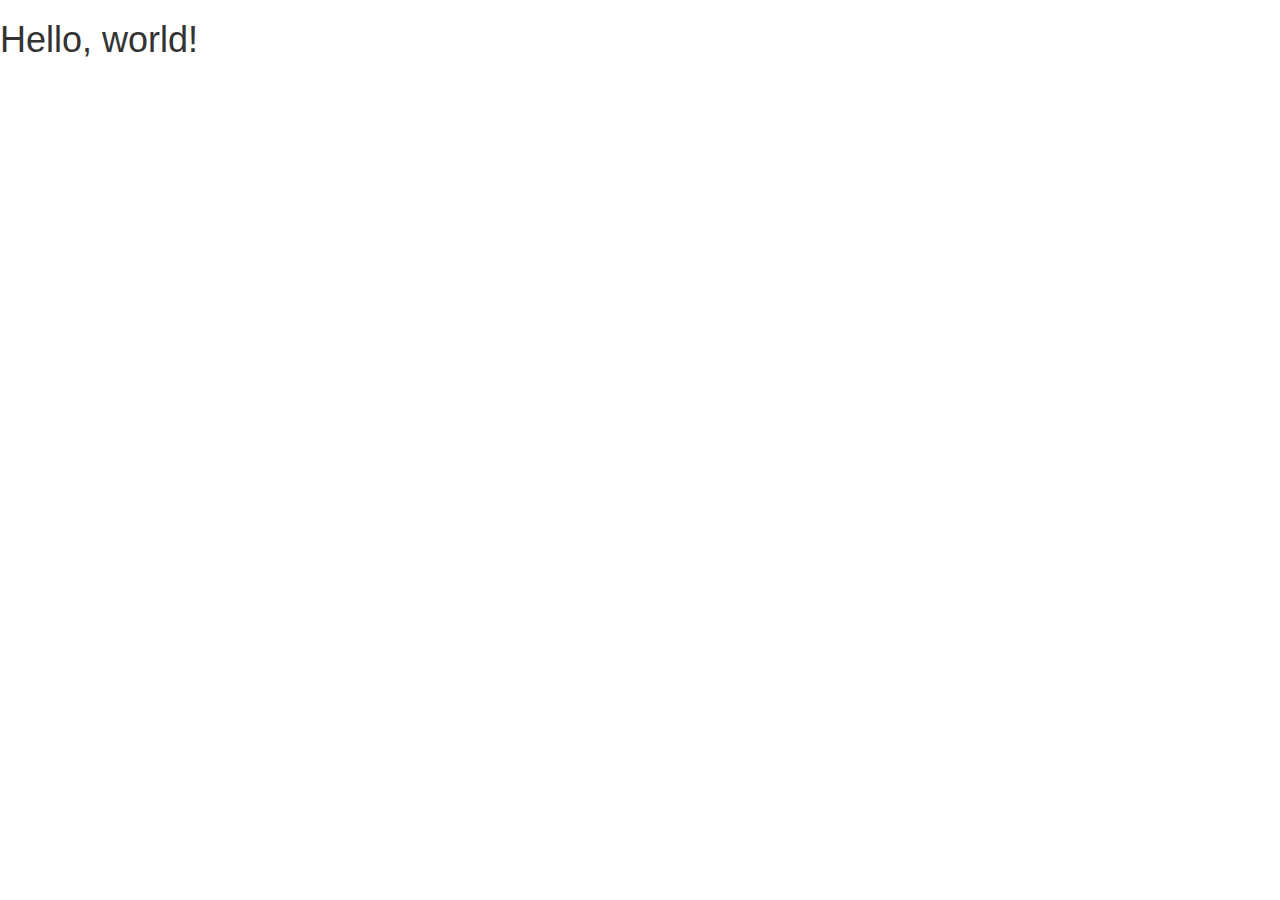
==== index.html @ 0cb2b64e "start bootstrap project" ====
<!DOCTYPE html>
<html lang="en">
  <head>
    <meta charset="utf-8">
    <meta http-equiv="X-UA-Compatible" content="IE=edge">
    <meta name="viewport" content="width=device-width, initial-scale=1">
    <!-- The above 3 meta tags *must* come first in the head; any other head content must come *after* these tags -->
    <title>Bootstrap 101 Template</title>

    <!-- Bootstrap -->
    <link href="css/bootstrap.min.css" rel="stylesheet">

    <!-- HTML5 shim and Respond.js for IE8 support of HTML5 elements and media queries -->
    <!-- WARNING: Respond.js doesn't work if you view the page via file:// -->
    <!--[if lt IE 9]>
      <script src="https://oss.maxcdn.com/html5shiv/3.7.2/html5shiv.min.js"></script>
      <script src="https://oss.maxcdn.com/respond/1.4.2/respond.min.js"></script>
    <![endif]-->
  </head>
  <body>
    <h1>Hello, world!</h1>

    <!-- jQuery (necessary for Bootstrap's JavaScript plugins) -->
    <script src="https://ajax.googleapis.com/ajax/libs/jquery/1.11.3/jquery.min.js"></script>
    <!-- Include all compiled plugins (below), or include individual files as needed -->
    <script src="js/bootstrap.min.js"></script>
  </body>
</html>
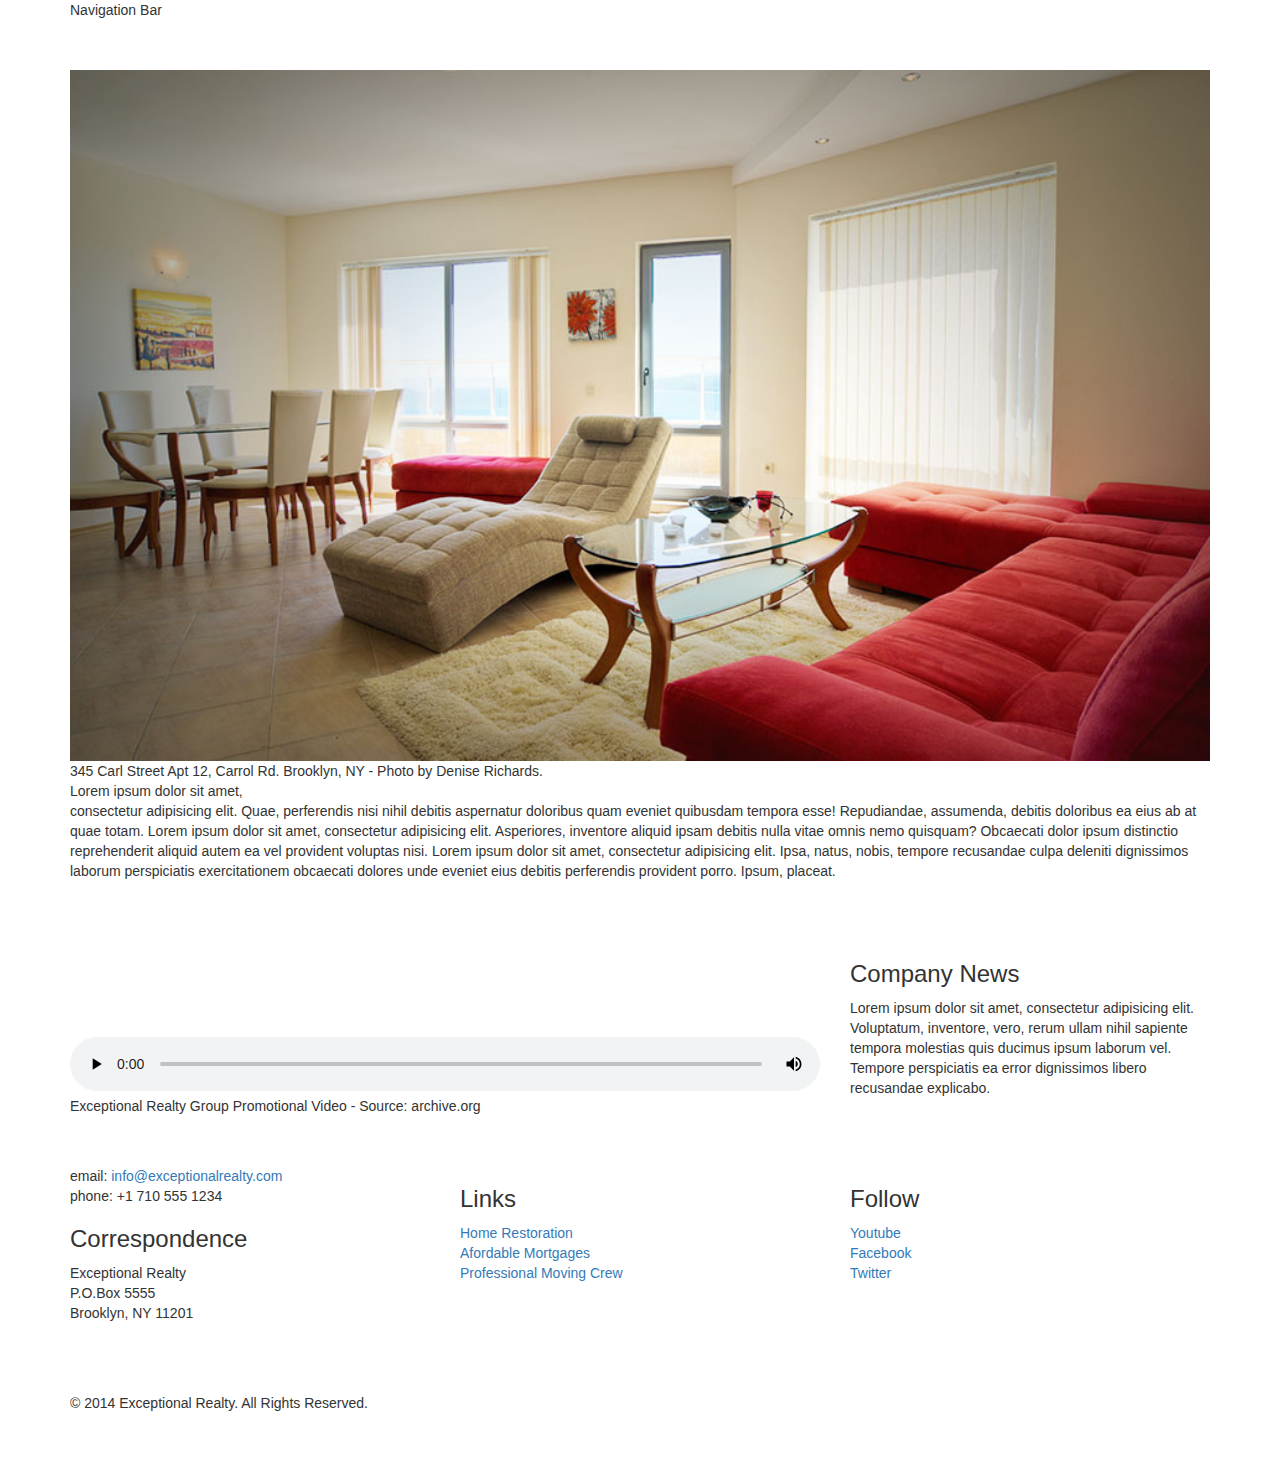
==== commit 171d7c09: "finish layout" ====
--- a/index.html
+++ b/index.html
@@ -5,11 +5,13 @@
     <meta http-equiv="X-UA-Compatible" content="IE=edge">
     <meta name="viewport" content="width=device-width, initial-scale=1">
     <!-- The above 3 meta tags *must* come first in the head; any other head content must come *after* these tags -->
-    <title>Bootstrap 101 Template</title>
+    <title>Exceptional Realty Group - Luxury Homes - About</title>
 
     <!-- Bootstrap -->
     <link href="css/bootstrap.min.css" rel="stylesheet">
-
+    <!-- Custom Style -->
+     <link href="css/style.css" rel="stylesheet">
+    
     <!-- HTML5 shim and Respond.js for IE8 support of HTML5 elements and media queries -->
     <!-- WARNING: Respond.js doesn't work if you view the page via file:// -->
     <!--[if lt IE 9]>
@@ -18,7 +20,88 @@
     <![endif]-->
   </head>
   <body>
-    <h1>Hello, world!</h1>
+    <div class="container">
+      <div class="row">
+        <div class="col-sm-12">
+          
+          Navigation Bar
+
+        </div>
+
+      </div>
+
+      <div class="row">
+        <div class="col-sm-12">
+          
+          <figure>
+            <img src="images/intro-pic.jpg" alt="A beautiful living room." title="Welcome to Exceptional Realty Group">
+            <figcaption>345 Carl Street Apt 12, Carrol Rd. Brooklyn, NY - Photo by Denise Richards.</figcaption>
+          </figure>
+
+          <p>Lorem ipsum dolor sit amet,<br> consectetur adipisicing elit. Quae, perferendis nisi nihil debitis aspernatur doloribus quam eveniet quibusdam tempora esse! Repudiandae, assumenda, debitis doloribus ea eius ab at quae totam. Lorem ipsum dolor sit amet, consectetur adipisicing elit. Asperiores, inventore aliquid ipsam debitis nulla vitae omnis nemo quisquam? Obcaecati dolor ipsum distinctio reprehenderit aliquid autem ea vel provident voluptas nisi. Lorem ipsum dolor sit amet, consectetur adipisicing elit. Ipsa, natus, nobis, tempore recusandae culpa deleniti dignissimos laborum perspiciatis exercitationem obcaecati dolores unde eveniet eius debitis perferendis provident porro. Ipsum, placeat.</p>
+
+        </div>
+
+      </div>
+
+      <div class="row">
+        <div class="col-sm-8">
+          <figure>
+            <video controls>
+              <source src="videos/real-estate.mp4" type="video/mp4"> 
+              <source src="videos/real-estate.ogv" type="video/ogg">
+              Your browser does not support HTML5 video. <a href="http://browsehappy.com" target="_blank">Please upgrade your browser</a>.
+            </video>
+            <figcaption>Exceptional Realty Group Promotional Video - Source: archive.org</figcaption>
+          </figure>
+        </div>
+
+        <div class="col-sm-4">
+          <h3>Company News</h3>
+          <p>Lorem ipsum dolor sit amet, consectetur adipisicing elit. Voluptatum, inventore, vero, rerum ullam nihil sapiente tempora molestias quis ducimus ipsum laborum vel. Tempore perspiciatis ea error dignissimos libero recusandae explicabo.</p>
+        </div>
+      </div>
+
+      <div class="row">
+        <div class="col-sm-4">
+          <p>
+            email: <a href="mailto:info@exceptionalrealty.com">info@exceptionalrealty.com</a><br>
+            phone: +1 710 555 1234
+          </p>
+          <h3>Correspondence</h3>
+          <address>
+            Exceptional Realty<br>
+            P.O.Box 5555<br>
+            Brooklyn, NY 11201
+          </address>
+        </div>
+        
+        <div class="col-sm-4">
+          <h3>Links</h3>
+          <p>
+            <a href="#" target="_blank">Home Restoration</a><br>
+            <a href="#" target="_blank">Afordable Mortgages</a><br>
+            <a href="#" target="_blank">Professional Moving Crew</a>
+            </p>
+        </div>
+        
+        <div class="col-sm-4">
+          <h3>Follow</h3>
+          <p>
+            <a href="#" target="_blank">Youtube</a><br>
+            <a href="#" target="_blank">Facebook</a><br>
+            <a href="#" target="_blank">Twitter</a>
+          </p>
+        </div>
+      </div>
+
+      <div class="row">
+        <div class="col-sm-12">
+          &copy; 2014 Exceptional Realty. All Rights Reserved.
+        </div>
+      </div>
+
+    </div> <!--container-->
 
     <!-- jQuery (necessary for Bootstrap's JavaScript plugins) -->
     <script src="https://ajax.googleapis.com/ajax/libs/jquery/1.11.3/jquery.min.js"></script>
--- a/css/style.css
+++ b/css/style.css
@@ -0,0 +1,12 @@
+/*/////// MEDIA ////////*/
+
+img, video, audio, iframe, table, form {
+  width: 100%; /* IE */
+  max-width: 100%; /* FF, Safari, Chrome */
+}
+
+
+/*/////// LAYOUT STYLE ////////*/
+.row {
+	margin-bottom: 50px;
+	}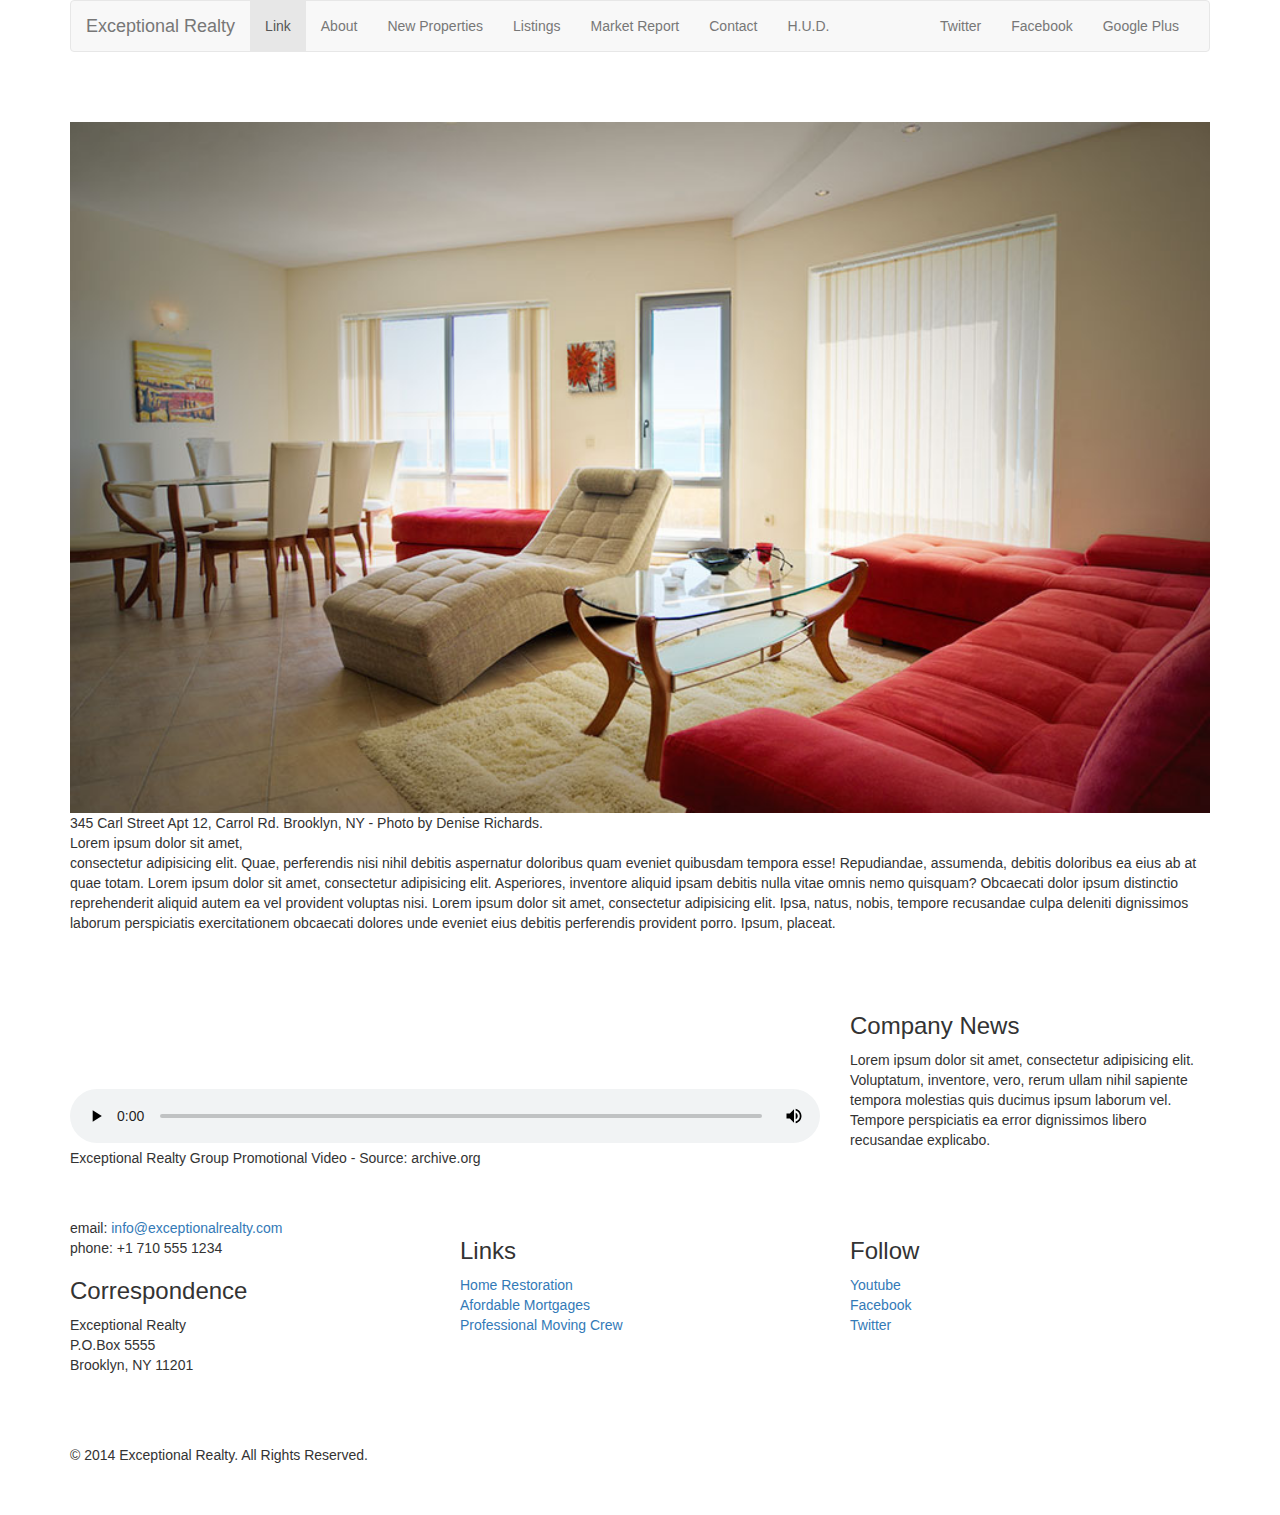
==== commit 083b8214: "finish nav bar" ====
--- a/index.html
+++ b/index.html
@@ -23,9 +23,47 @@
     <div class="container">
       <div class="row">
         <div class="col-sm-12">
-          
-          Navigation Bar
+          <!-- main nav list-->
+          <nav class="navbar navbar-default">
+            <div class="container-fluid">
+              <!-- Brand and toggle get grouped for better mobile display -->
+              <div class="navbar-header">
+                <button type="button" class="navbar-toggle collapsed" data-toggle="collapse" data-target="#bs-example-navbar-collapse-1" aria-expanded="false">
+                  <span class="sr-only">Toggle navigation</span>
+                  <span class="icon-bar"></span>
+                  <span class="icon-bar"></span>
+                  <span class="icon-bar"></span>
+                </button>
+                <a class="navbar-brand" href="#">Exceptional Realty</a>
+              </div>
 
+              <!-- Collect the nav links, forms, and other content for toggling -->
+              <div class="collapse navbar-collapse" id="bs-example-navbar-collapse-1">
+                <ul class="nav navbar-nav">
+                  <li class="active"><a href="#">Link <span class="sr-only">(current)</span></a></li>
+                  <li><a href="#">About</a></li>
+                  <li><a href="#">New Properties</a></li>
+                  <li><a href="#">Listings</a></li>
+                  <li><a href="#">Market Report</a></li>
+                  <li><a href="#">Contact</a></li>
+                  <li><a href="#" target="_blank">H.U.D.</a></li>
+                </ul>
+
+
+
+                <!--social nav links-->
+
+                
+                <ul class="nav navbar-nav navbar-right">
+                  <li><a class="twit" href="#" title="Twitter">Twitter</a></li>
+                  <li><a class="fbook" href="#" title="Facebook">Facebook</a></li>
+                  <li><a class="gplus" href="#" title="Google Plus">Google Plus</a></li>
+
+                  
+                </ul>
+              </div><!-- /.navbar-collapse -->
+            </div><!-- /.container-fluid -->
+          </nav>
         </div>
 
       </div>
